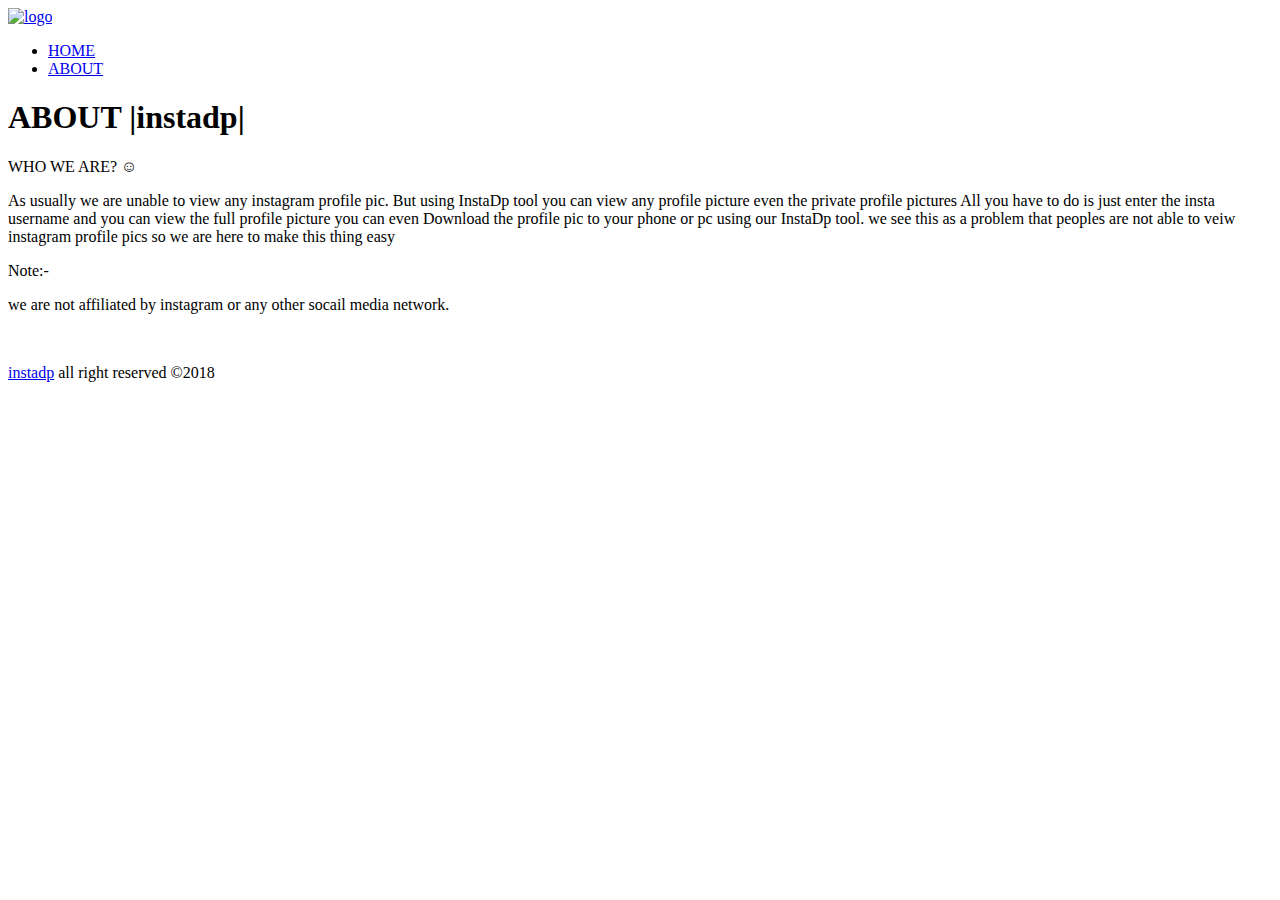
==== about.html @ c6bdc11c "Add files via upload" ====
<!DOCTYPE html>
<html>

<head>
    <title>View Instgram Profile Pic In HD</title>
    <link rel="stylesheet" type="text/css" href="./css/main.css" />
    <link rel="stylesheet" type="text/css" href="./css/style.css">
    <link rel="stylesheet" type="text/css" href="./css/main-responsive.css" />
    <link rel="stylesheet" href="https://use.fontawesome.com/releases/v5.5.0/css/all.css" integrity="sha384-B4dIYHKNBt8Bc12p+WXckhzcICo0wtJAoU8YZTY5qE0Id1GSseTk6S+L3BlXeVIU" crossorigin="anonymous">
    <meta name="viewport" content="width=device-width, initial-scale=1.0">
    <meta name="description" content="View anyone's instagram profile pic in HD and download it for free. See Instagram DP in HD. Instagram profie pic/ DP in full size.">
</head>

<body>

    <header>
        <div class="container2">
            <div id="branding">
                <a href="index.html">
                    <img src="./media/21.png" alt="logo">
                </a>
            </div>
        </div>
        <nav>
            <ul>
                <li class="current"><a href="index.html">HOME</a></li>
                <li><a href="about.html">ABOUT</a></li>



            </ul>
        </nav>
    </header>
    <section id="showcase">
        <div class="container3">
            <h1 id="welcome">ABOUT |instadp|</h1>
            <p id="help">
                WHO WE ARE? <span id="smile">
				&#9786;
			  </span> </p>
            <p id="content">
                As usually we are unable to view any instagram profile pic. But using InstaDp tool you can view any profile picture even the private profile pictures All you have to do is just enter the insta username and you can view the full profile picture you can
                even Download the profile pic to your phone or pc using our InstaDp tool. we see this as a problem that peoples are not able to veiw instagram profile pics so we are here to make this thing easy
            </p>
            <p id="help1">Note:- </p>
            <p id="help2">we are not affiliated by instagram or any other socail media network. </p>
            <p>&nbsp;</p>
        </div>

    </section>

    <footer>
        <div id="copy">
            <p>
                <a href="index.html">instadp</a> all right reserved &copy;2018</p>
        </div>
        <div class="huv">
            <a href="https://www.facebook.com/profile.php?id=100009880624559" target="_blank" ) "><i class="fab fa-facebook-f "></i></a>
                <a href="https://www.instagram.com/nittineditz/?hl=en " target="_blank "><i class="fab fa-instagram "></i></a>
                <a href="https://www.youtube.com/channel/UCU7kFY0ZKYL66VjStbkAy7g?view_as=subscriber " target="_blank "><i class="fab fa-youtube "></i></a>
                <a href="https://plus.google.com/u/0/109454070665676546686 " target="_blank "><i class="fab fa-google-plus-g "></i></a>
                <a href="https://twitter.com/nittinsharma37 " target="_blank "><i class="fab fa-twitter "></i></a>
                <a href="https://github.com/nittinsharma37 " target="_blank "><i class="fab fa-github "></i></a>
            </div>
    </footer>



</body>

</html>
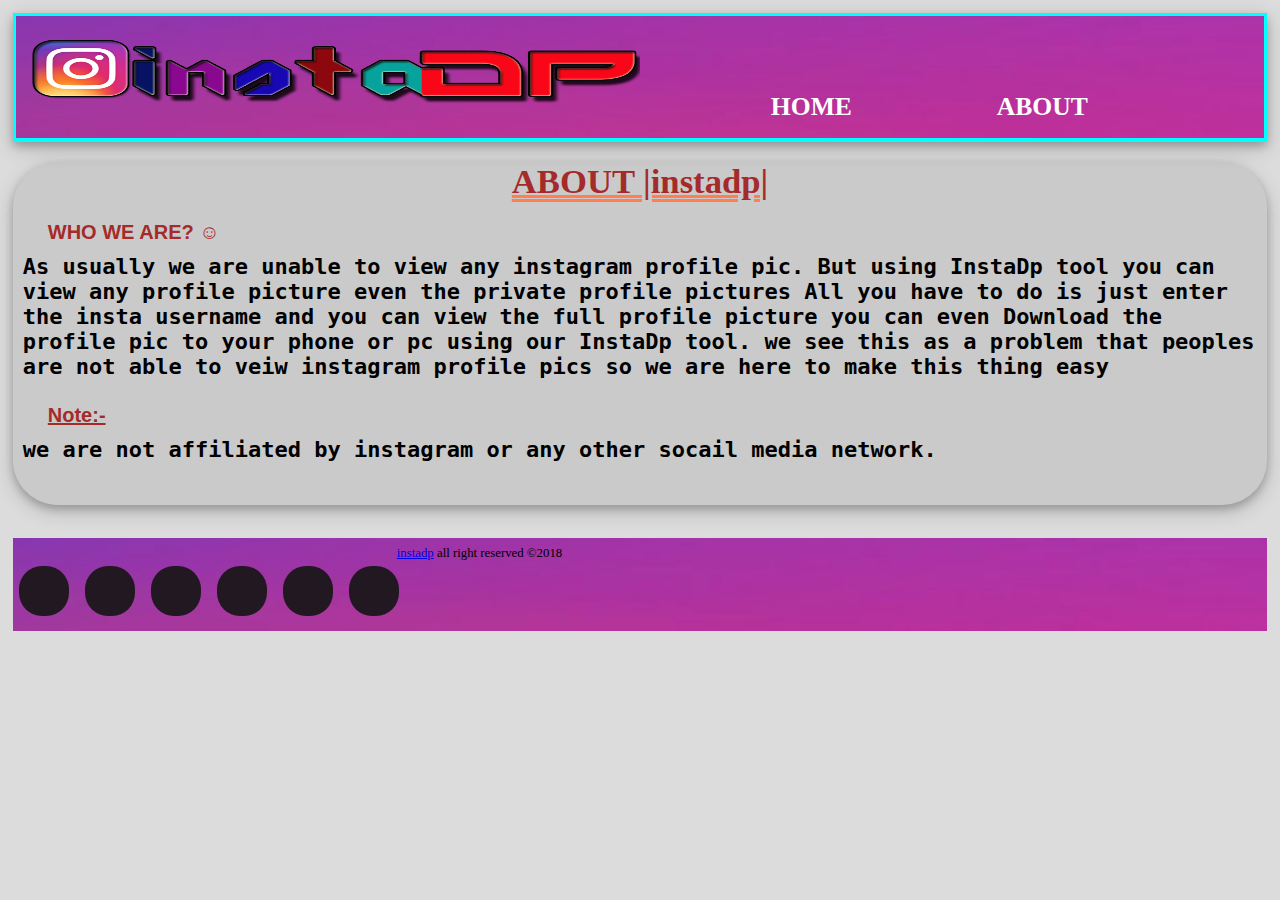
==== commit f5d8e804: "Update about.html" ====
--- a/about.html
+++ b/about.html
@@ -3,9 +3,9 @@
 
 <head>
     <title>View Instgram Profile Pic In HD</title>
-    <link rel="stylesheet" type="text/css" href="./css/main.css" />
-    <link rel="stylesheet" type="text/css" href="./css/style.css">
-    <link rel="stylesheet" type="text/css" href="./css/main-responsive.css" />
+    <link rel="stylesheet" type="text/css" href="main.css" />
+    <link rel="stylesheet" type="text/css" href="style.css">
+    <link rel="stylesheet" type="text/css" href="main-responsive.css" />
     <link rel="stylesheet" href="https://use.fontawesome.com/releases/v5.5.0/css/all.css" integrity="sha384-B4dIYHKNBt8Bc12p+WXckhzcICo0wtJAoU8YZTY5qE0Id1GSseTk6S+L3BlXeVIU" crossorigin="anonymous">
     <meta name="viewport" content="width=device-width, initial-scale=1.0">
     <meta name="description" content="View anyone's instagram profile pic in HD and download it for free. See Instagram DP in HD. Instagram profie pic/ DP in full size.">
@@ -17,7 +17,7 @@
         <div class="container2">
             <div id="branding">
                 <a href="index.html">
-                    <img src="./media/21.png" alt="logo">
+                    <img src="21.png" alt="logo">
                 </a>
             </div>
         </div>
@@ -68,4 +68,4 @@
 
 </body>
 
-</html>+</html>
--- a/main.css
+++ b/main.css
@@ -0,0 +1,271 @@
+                                                                                                    /*@import url('https://fonts.googleapis.com/css?family=Nunito');*/
+                                                                                                    
+                                                                                                    @font-face {
+                                                                                                        font-family: customfont;
+                                                                                                        src: url(../fonts/xirod.ttf)
+                                                                                                    }
+                                                                                                    
+                                                                                                    body {
+                                                                                                        margin: 1vw;
+                                                                                                        background-color: rgba(140, 140, 140, 0.3);
+                                                                                                    }
+                                                                                                    
+                                                                                                    .container {
+                                                                                                        width: 80%;
+                                                                                                        margin: auto;
+                                                                                                        overflow: hidden;
+                                                                                                    }
+                                                                                                }
+                                                                                                ul {
+                                                                                                    margin: 0;
+                                                                                                    padding: 0;
+                                                                                                }
+                                                                                                header {
+                                                                                                    background-image: url(back.png);
+                                                                                                    background-size: auto;
+                                                                                                    color: white;
+                                                                                                    padding-top: 30px;
+                                                                                                    min-height: 70px;
+                                                                                                    border-bottom: cyan 4px solid;
+                                                                                                    border-top: cyan 3px solid;
+                                                                                                    border-left: cyan 3px solid;
+                                                                                                    border-right: cyan 3px solid;
+                                                                                                    box-shadow: 0 4px 8px 0 rgba(0, 0, 0, 0.2), 0 6px 20px 0 rgba(0, 0, 0, 0.19);
+                                                                                                }
+                                                                                                header a {
+                                                                                                    display: inline;
+                                                                                                    color: #ffffff;
+                                                                                                    text-decoration: none;
+                                                                                                    text-transform: uppercase;
+                                                                                                    font-size: 2vw;
+                                                                                                    font-weight: bolder;
+                                                                                                    padding-left: 10%;
+                                                                                                    margin-top: -20pt;
+                                                                                                }
+                                                                                                header a:hover {
+                                                                                                    display: inline;
+                                                                                                    color: cyan;
+                                                                                                    text-decoration: underline;
+                                                                                                    text-transform: lowercase;
+                                                                                                    font-size: 2vw;
+                                                                                                    font-style: oblique;
+                                                                                                    padding-left: 10%;
+                                                                                                    margin-top: -20pt;
+                                                                                                }
+                                                                                                header li {
+                                                                                                    display: inline;
+                                                                                                    padding: 0 10px 0 10px;
+                                                                                                }
+                                                                                                header #branding img {
+                                                                                                    float: left;
+                                                                                                    height: 80px;
+                                                                                                    width: 50%;
+                                                                                                    margin-top: -15px;
+                                                                                                    overflow: auto;
+                                                                                                }
+                                                                                                .container3 {
+                                                                                                    box-shadow: 0 4px 8px 0 rgba(0, 0, 0, 0.2), 0 6px 20px 0 rgba(0, 0, 0, 0.19);
+                                                                                                    background-color: rgba(128, 128, 128, 0.2);
+                                                                                                    border-radius: 45px;
+                                                                                                    margin-bottom: 25pt;
+                                                                                                }
+                                                                                                .container3:hover {
+                                                                                                    box-shadow: 0 4px 8px 0 rgba(0, 0, 0, 0.6), 0 6px 20px 0 rgba(0, 0, 0, 0.6);
+                                                                                                    background-color: rgba(0, 255, 255, 0.2);
+                                                                                                    border-radius: 45px;
+                                                                                                    margin-bottom: 25pt;
+                                                                                                }
+                                                                                                #welcome {
+                                                                                                    text-align: center;
+                                                                                                    font-size-adjust: inherit;
+                                                                                                    font-size: 26pt;
+                                                                                                    text-decoration: underline;
+                                                                                                    font-family: customfont;
+                                                                                                    text-decoration-style: double;
+                                                                                                    text-decoration-color: coral;
+                                                                                                    color: brown;
+                                                                                                    margin: 20px;
+                                                                                                }
+                                                                                                #content {
+                                                                                                    margin: 10px;
+                                                                                                    font-style: normal;
+                                                                                                    font-stretch: semi-condensed;
+                                                                                                    margin-bottom: 25px;
+                                                                                                    font-family: monospace;
+                                                                                                    font-weight: bolder;
+                                                                                                    font-size: 22px;
+                                                                                                }
+                                                                                                #help {
+                                                                                                    margin: 10px;
+                                                                                                    font-family: Verdana, Geneva, Tahoma, sans-serif;
+                                                                                                    font-weight: bold;
+                                                                                                    text-decoration: none;
+                                                                                                    color: brown;
+                                                                                                    text-decoration-style: none;
+                                                                                                    text-decoration-color: black;
+                                                                                                    -webkit-text-stroke: tomato;
+                                                                                                    margin-left: 35px;
+                                                                                                    font-size: 20px;
+                                                                                                }
+                                                                                                #help1 {
+                                                                                                    margin: 10px;
+                                                                                                    font-family: Verdana, Geneva, Tahoma, sans-serif;
+                                                                                                    font-weight: bold;
+                                                                                                    text-decoration: underline;
+                                                                                                    color: brown;
+                                                                                                    text-decoration-style: none;
+                                                                                                    text-decoration-color: brown;
+                                                                                                    -webkit-text-stroke: tomato;
+                                                                                                    margin-left: 35px;
+                                                                                                    font-size: 20px;
+                                                                                                }
+                                                                                                #help2 {
+                                                                                                    margin: 10px;
+                                                                                                    font-style: normal;
+                                                                                                    font-stretch: semi-condensed;
+                                                                                                    margin-bottom: 25px;
+                                                                                                    font-family: monospace;
+                                                                                                    font-weight: bolder;
+                                                                                                    font-size: 22px;
+                                                                                                }
+                                                                                                .search {
+                                                                                                    height: 50vh;
+                                                                                                    width: 100%;
+                                                                                                    text-align: center;
+                                                                                                    margin-bottom: 3vw;
+                                                                                                    box-shadow: 0 4px 8px 0 rgba(0, 0, 0, 0.6), 0 6px 20px 0 rgba(0, 0, 0, 0.6);
+                                                                                                }
+                                                                                                .search h1 {
+                                                                                                    padding-top: 25px;
+                                                                                                    color: brown;
+                                                                                                    font-family: 'Segoe UI', Tahoma, Geneva, Verdana, sans-serif;
+                                                                                                    text-decoration: underline overline;
+                                                                                                    font-style: italic;
+                                                                                                    font-weight: bolder;
+                                                                                                }
+                                                                                                .input {
+                                                                                                    margin: 3vw;
+                                                                                                }
+                                                                                                .input input[type="text"] {
+                                                                                                    margin: 5px;
+                                                                                                    height: 30px;
+                                                                                                    width: 300px;
+                                                                                                    border-radius: 10px;
+                                                                                                    padding-left: 10px;
+                                                                                                    padding-right: 10px;
+                                                                                                    box-shadow: 0 4px 8px 0 rgba(0, 0, 0, 0.6), 0 6px 20px 0 rgba(0, 0, 0, 0.6);
+                                                                                                }
+                                                                                                .button {
+                                                                                                    height: 10vh;
+                                                                                                    width: 200px;
+                                                                                                    background: brown;
+                                                                                                    padding-left: 20px;
+                                                                                                    padding-right: 20px;
+                                                                                                    color: #ffffff;
+                                                                                                    font-size: 26px;
+                                                                                                    cursor: pointer;
+                                                                                                    border-radius: 90px;
+                                                                                                }
+                                                                                                .button:hover {
+                                                                                                    height: 10vh;
+                                                                                                    width: 200px;
+                                                                                                    border: 3px solid cyan;
+                                                                                                    background: brown;
+                                                                                                    padding-left: 20px;
+                                                                                                    padding-right: 20px;
+                                                                                                    color: black;
+                                                                                                    cursor: pointer;
+                                                                                                    border-radius: 90px;
+                                                                                                    font-stretch: narrower;
+                                                                                                    box-shadow: 0 4px 8px 0 rgba(0, 0, 0, 0.9), 0 6px 20px 0 rgba(0, 0, 0, 0.9);
+                                                                                                }
+                                                                                                .container {
+                                                                                                    margin-bottom: 2vh;
+                                                                                                    width: 50vw;
+                                                                                                    left: 60vw;
+                                                                                                    border-radius: 10px;
+                                                                                                    margin-top: 1.5vh;
+                                                                                                    box-shadow: 0 4px 8px 0 rgba(0, 0, 0, 0.2), 0 6px 20px 0 rgba(0, 0, 0, 0.19);
+                                                                                                }
+                                                                                                .user-name {
+                                                                                                    height: 6vh;
+                                                                                                    background-color: white;
+                                                                                                    border-radius: 10px 10px 0px 0px;
+                                                                                                }
+                                                                                                .name {
+                                                                                                    float: right;
+                                                                                                    padding-top: 1vh;
+                                                                                                    padding-left: 15px;
+                                                                                                }
+                                                                                                .name .image {
+                                                                                                    height: 30px;
+                                                                                                    width: 30px;
+                                                                                                    float: left;
+                                                                                                }
+                                                                                                .image img {
+                                                                                                    height: 30px;
+                                                                                                    width: 30px;
+                                                                                                    border-radius: 50px;
+                                                                                                    cursor: pointer;
+                                                                                                }
+                                                                                                .image img:hover {
+                                                                                                    opacity: 0.5;
+                                                                                                    border: 3px solid gray;
+                                                                                                }
+                                                                                                .name .instauser {
+                                                                                                    float: left;
+                                                                                                    font-size: 16px;
+                                                                                                    font-weight: 600;
+                                                                                                    padding-top: 0.5vh;
+                                                                                                    padding-left: 0.5vw;
+                                                                                                    font-family: 'Nunito', sans-serif;
+                                                                                                    cursor: pointer;
+                                                                                                }
+                                                                                                .instauser a {
+                                                                                                    text-decoration: none;
+                                                                                                    color: black;
+                                                                                                }
+                                                                                                .instauser:hover {
+                                                                                                    text-decoration: underline;
+                                                                                                }
+                                                                                                .follow {
+                                                                                                    float: right;
+                                                                                                }
+                                                                                                .profile-pic {
+                                                                                                    height: 85vh;
+                                                                                                    background-color: #f2e8e8;
+                                                                                                }
+                                                                                                .profile-pic img {
+                                                                                                    height: 85vh;
+                                                                                                    width: 45vw;
+                                                                                                    display: none;
+                                                                                                }
+                                                                                                footer {
+                                                                                                    background-image: url(back.png);
+                                                                                                    height: auto;
+                                                                                                    width: 100%;
+                                                                                                    line-height: 0%;
+                                                                                                }
+                                                                                                #copy {
+                                                                                                    padding-left: 30vw;
+                                                                                                    font-size: 1vw;
+                                                                                                    padding-top: 2px;
+                                                                                                    font-family: customfont;
+                                                                                                }
+                                                                                                @media(max-width: 654px) {
+                                                                                                    header .container2,
+                                                                                                    #branding,
+                                                                                                    header nav,
+                                                                                                    header nav li,
+                                                                                                    h1,
+                                                                                                    .container3,
+                                                                                                    .search,
+                                                                                                    .input,
+                                                                                                    .button,
+                                                                                                    .button:hover,
+                                                                                                    #footer,
+                                                                                                    {
+                                                                                                        float: none;
+                                                                                                        text-align: center;
+                                                                                                        width: 100%;
+                                                                                                    }
--- a/style.css
+++ b/style.css
@@ -0,0 +1,38 @@
+footer #copy {
+    margin: auto;
+    top: 10px;
+}
+
+.huv {
+    left: 50%;
+}
+
+.huv a {
+    display: inline-flex;
+    height: 50px;
+    width: 50px;
+    text-decoration: none;
+    background-color: rgb(34, 24, 33);
+    color: #fff;
+    margin: 0 6px;
+    margin-bottom: 15px;
+    border-radius: 46%;
+    justify-content: center;
+    align-items: center;
+    font-size: 25px;
+    transition: 0.4s;
+}
+
+.huv a:hover {
+    background-color: olive;
+    text-shadow: 2px 2px 4px #000000;
+}
+
+.huv a i {
+    transition: 0.4s all;
+}
+
+.huv a:hover i {
+    transform: scale(2) rotate(360deg);
+    text-shadow: 2px 2px 4px #000000;
+}
--- a/main-responsive.css
+++ b/main-responsive.css
@@ -0,0 +1,53 @@
+@media only screen and (max-width: 1000px) {
+  .sidenav-section {
+    width: 100vw;
+    float: none;
+    height: 10em;
+  }
+
+  .header {
+    padding-top: 10px;
+    height: 18vh;
+  }
+
+  .logo {
+    position: static;
+  }
+
+  .logo img {
+    width: 200px;
+  }
+
+  .search {
+    position: static;
+  }
+
+  input[type = "text"] {
+    width: 75vw;
+  }
+
+  input[type = "submit"] {
+    width: 100px;
+  }
+
+  .container {
+    left: 5vw;
+    right: 5vw;
+    width: 90vw;
+    margin-bottom: 1vh;
+  }
+
+  .profile-pic {
+    height: 63vh;
+    width: 90vw;
+  }
+
+  .profile-pic img {
+    height: 63vh;
+    width: 90vw;
+  }
+
+  .thumbnails {
+    display: none;
+  }
+}
